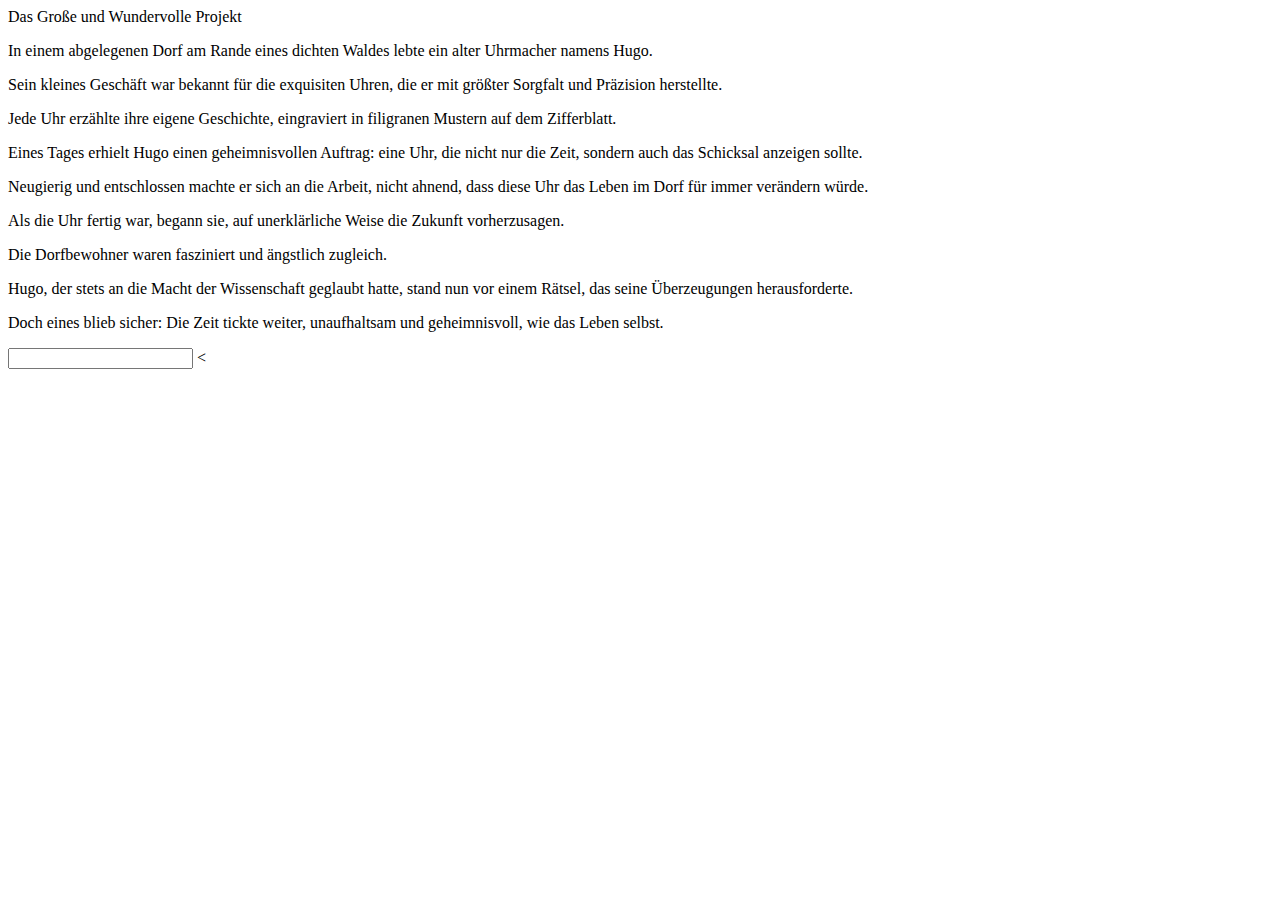
==== 2HTML/Index.html @ 830a3e9c "v1" ====
<!DOCTYPE html>

<head>

<title> Projekt X </title>
<meta charset="UTF-8">

<link rel="Index.css" type="css">

</head>

<body>

<header> Das Große und Wundervolle Projekt</header>

<div class="Text1">
<p>In einem abgelegenen Dorf am Rande eines dichten Waldes lebte ein alter Uhrmacher namens Hugo.</p>
<p>Sein kleines Geschäft war bekannt für die exquisiten Uhren, die er mit größter Sorgfalt und Präzision herstellte.</p>
<p>Jede Uhr erzählte ihre eigene Geschichte, eingraviert in filigranen Mustern auf dem Zifferblatt.</p>
</div>

<div class="Text2">
<p>Eines Tages erhielt Hugo einen geheimnisvollen Auftrag: eine Uhr, die nicht nur die Zeit, sondern auch das Schicksal anzeigen sollte.</p>
<p>Neugierig und entschlossen machte er sich an die Arbeit, nicht ahnend, dass diese Uhr das Leben im Dorf für immer verändern würde.</p>
</div>

<div class="Text3">
<p>Als die Uhr fertig war, begann sie, auf unerklärliche Weise die Zukunft vorherzusagen.</p>
<p>Die Dorfbewohner waren fasziniert und ängstlich zugleich.</p>
<p>Hugo, der stets an die Macht der Wissenschaft geglaubt hatte, stand nun vor einem Rätsel, das seine Überzeugungen herausforderte.</p>
</div>

<div class="Text4">
<p>Doch eines blieb sicher: Die Zeit tickte weiter, unaufhaltsam und geheimnisvoll, wie das Leben selbst.</p>
</div>


<form>

<input type="text" var(10) >
<


</form>

</body>
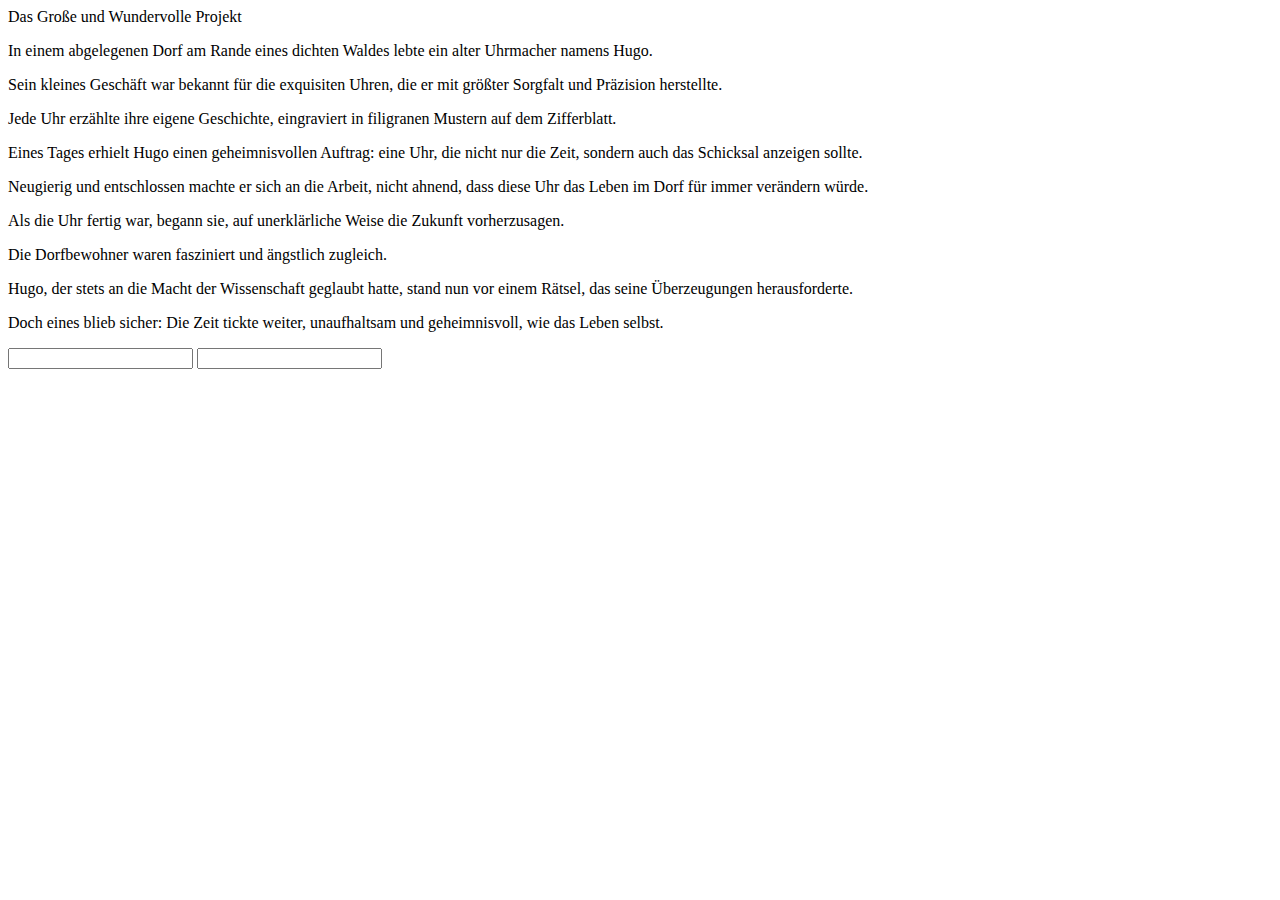
==== commit f6489f6e: "v2" ====
--- a/2HTML/Index.html
+++ b/2HTML/Index.html
@@ -37,8 +37,8 @@
 
 <form>
 
-<input type="text" var(10) >
-<
+<input type="text"  >
+<input type="text" 
 
 
 </form>
